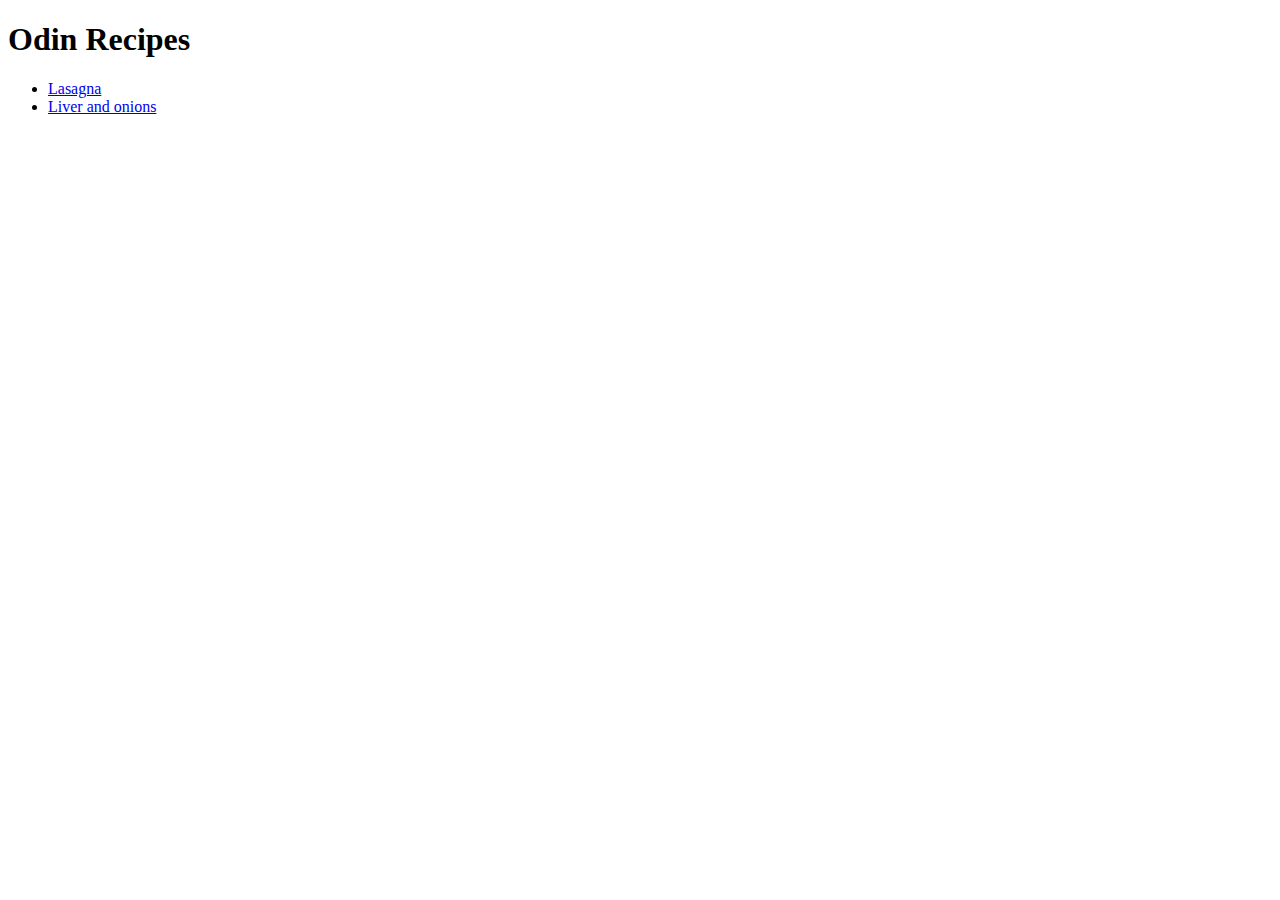
==== index.html @ f0b05a7f "Complete liver page and minor changes in lasagna page" ====
<!DOCTYPE html>
<html lang="en">
<head>
    <meta charset="UTF-8">
    <meta http-equiv="X-UA-Compatible" content="IE=edge">
    <meta name="viewport" content="width=device-width, initial-scale=1.0">
    <title>Document</title>
</head>
<body>
    <h1>Odin Recipes</h1>
    <ul>
     <li> <a href="recipes/lasagna.html">Lasagna</a> </li>
     <li> <a href="recipes/liver-and-onions.html">Liver and onions</a> </li>
    </ul>
    
</body>
</html>
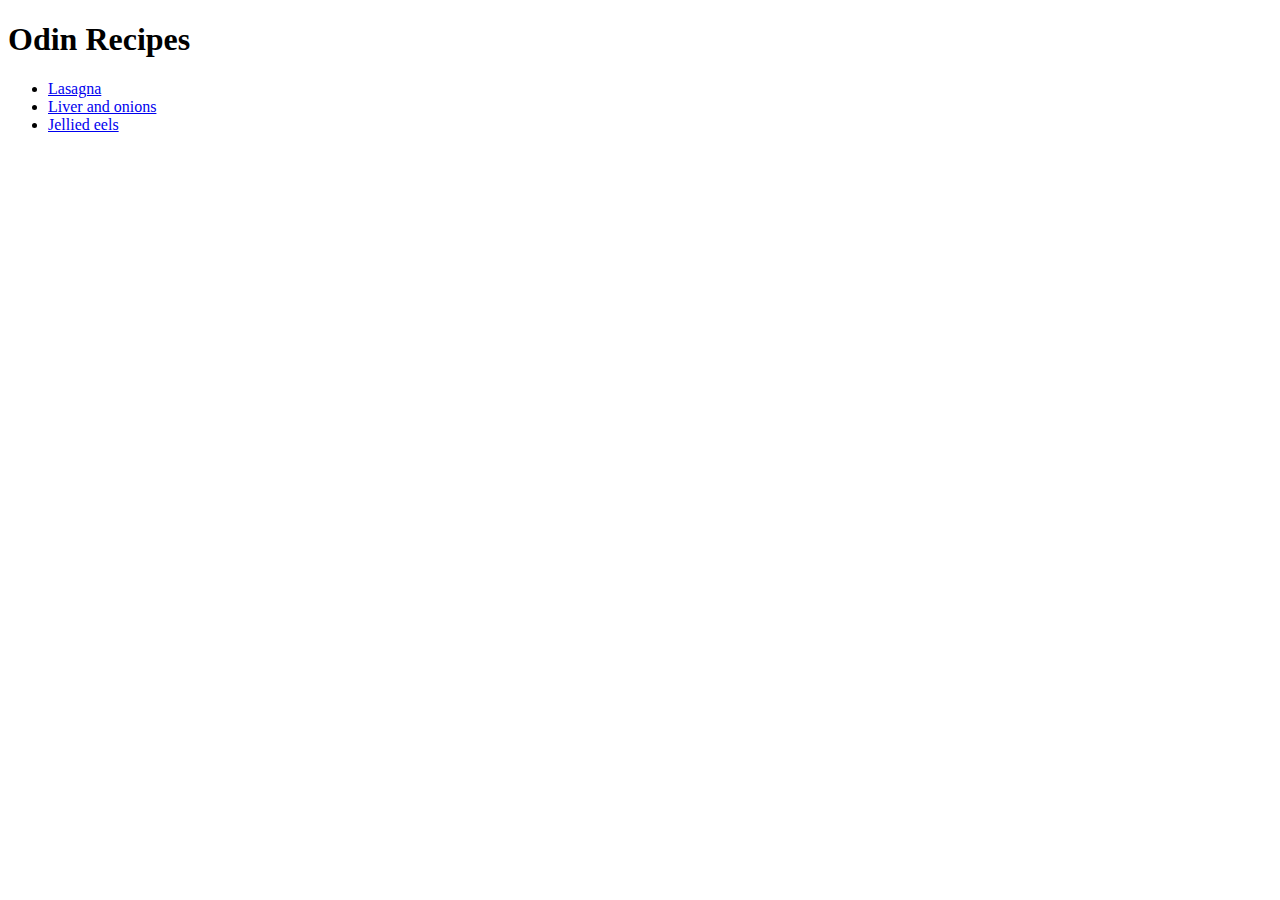
==== commit 131353a5: "Finish Eels page and minor fixes in other pages" ====
--- a/index.html
+++ b/index.html
@@ -11,6 +11,9 @@
     <ul>
      <li> <a href="recipes/lasagna.html">Lasagna</a> </li>
      <li> <a href="recipes/liver-and-onions.html">Liver and onions</a> </li>
+     <li> <a href="recipes/jellied-eels.html">Jellied eels</a>
+
+     </a></li>
     </ul>
     
 </body>
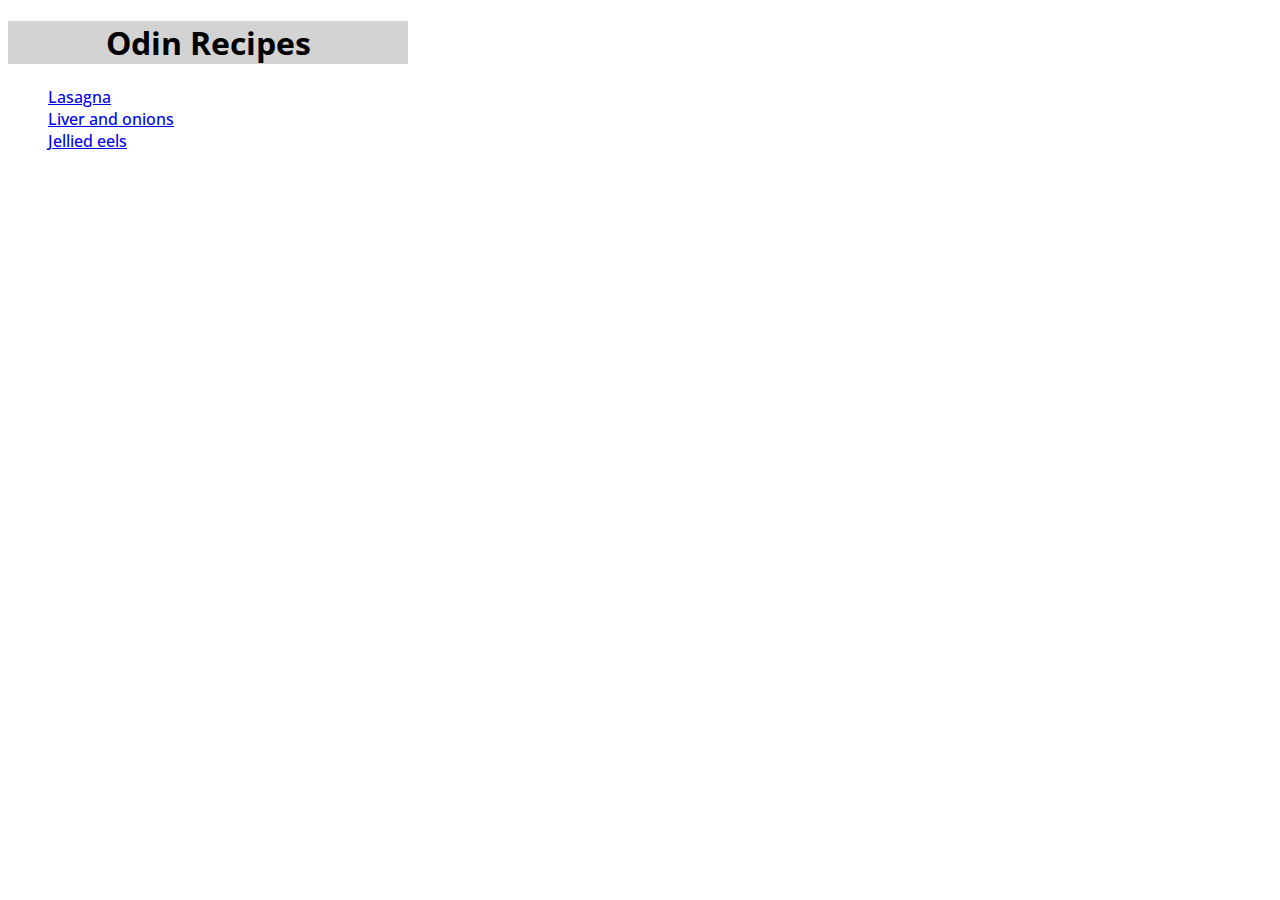
==== commit 6866ae8f: "Add margins and new font to all pages" ====
--- a/index.html
+++ b/index.html
@@ -4,16 +4,25 @@
     <meta charset="UTF-8">
     <meta http-equiv="X-UA-Compatible" content="IE=edge">
     <meta name="viewport" content="width=device-width, initial-scale=1.0">
-    <title>Document</title>
+    <title>Odin Recipes</title>
+    
+    <link rel="preconnect" href="https://fonts.googleapis.com">
+    <link rel="preconnect" href="https://fonts.gstatic.com" crossorigin>
+    <link href="https://fonts.googleapis.com/css2?family=Open+Sans:ital,wght@0,300;0,400;0,800;1,300;1,400&display=swap" rel="stylesheet">
+    
+    <link rel="stylesheet" href="styles.css">
 </head>
-<body>
-    <h1>Odin Recipes</h1>
-    <ul>
+<body>    
+    <div class="Homepage">
+    <h1 class="Homepage">Odin Recipes</h1>
+</div >
+    <ul class="Homepage">
      <li> <a href="recipes/lasagna.html">Lasagna</a> </li>
      <li> <a href="recipes/liver-and-onions.html">Liver and onions</a> </li>
      <li> <a href="recipes/jellied-eels.html">Jellied eels</a>
 
-     </a></li>
+     </li>
+    </div>
     </ul>
     
 </body>
--- a/styles.css
+++ b/styles.css
@@ -0,0 +1,30 @@
+html {
+    font-family: "Open Sans", verdana,sans-serif;
+    
+}
+ h1.Homepage {
+    text-align: center;
+}
+
+ul.Homepage {
+    list-style-type: none; text-align: justify; font-weight: 500;
+}
+div.Homepage {
+   background-color: lightgray; border: 2px; width: 400px;
+}
+img {
+    display: block;
+    margin-left: auto;
+    margin-right: auto;
+    padding: 70px;
+}
+
+.big.title {
+    text-align: center;
+}
+.recipe {
+   margin-right: 200px;
+   margin-left: 200px;
+}
+
+
